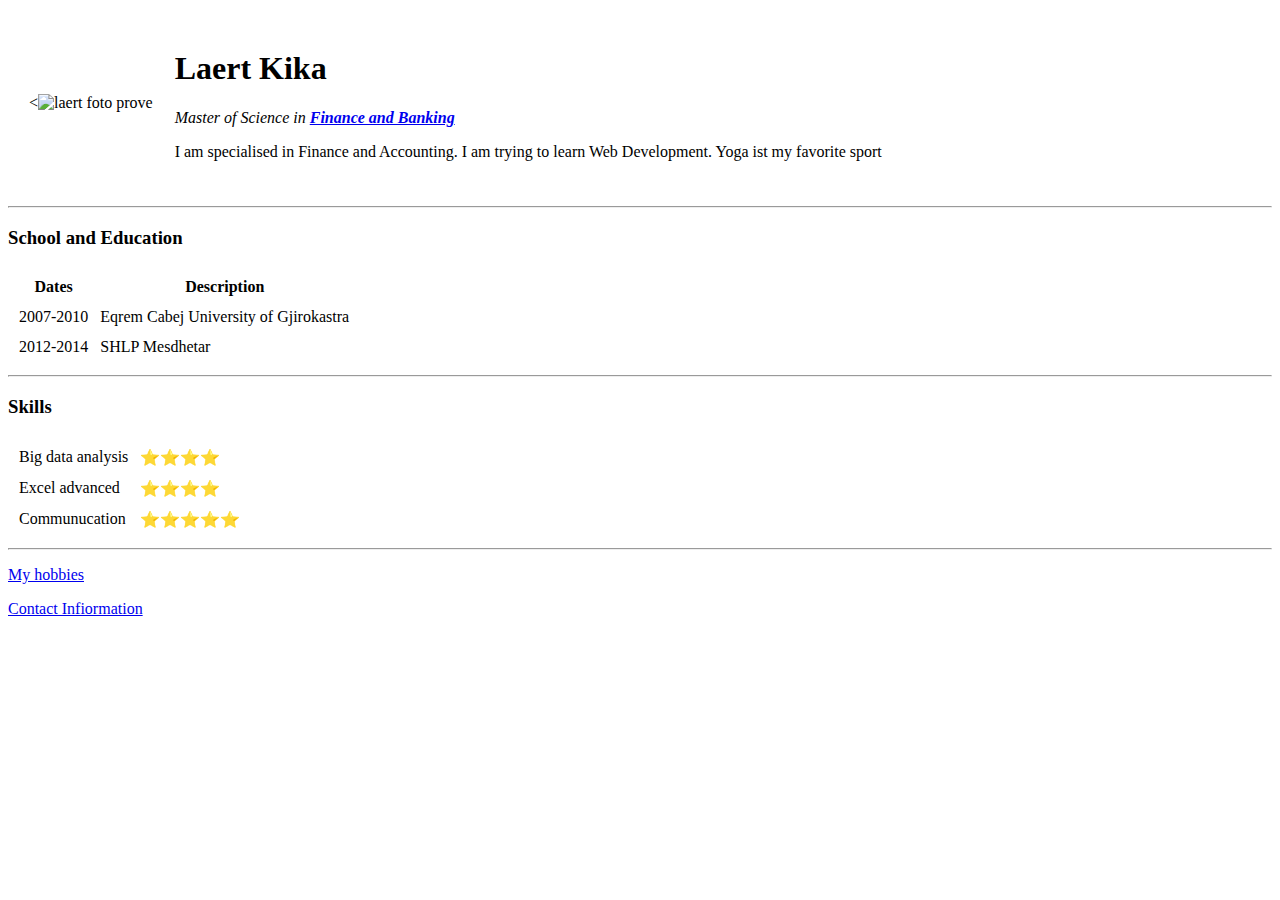
==== index.html @ 299621db "Add initial files for cv webseit" ====
<!DOCTYPE html>
<html lang="en" dir="ltr">

<head>
  <meta charset="utf-8">
  <title>💩Kika's Personal Webseite</title>
</head>

<body>
  <table cellspacing="20">
    <tr>
      <td>
        <<img src="C:\Users\User\Desktop\_udemy_training\web_development_2021\Web Development\HTML - Personal Webseite\goku .png" alt="laert foto prove" <width="100" height="150">
      </td>
      <td>
        <h1>Laert Kika</h1>
        <p> <em>Master of Science in <strong><a href="https://uogj.edu.al/">Finance and Banking</a></strong></em> </p>
        <p>I am specialised in Finance and Accounting. I am trying to learn Web Development. Yoga ist my favorite sport</p>
      </td>

    </tr>
  </table>
  <hr>

  <h3>School and Education</h3>
  <table cellspacing="10">
    <thead>
      <tr>
        <th>Dates</th>
        <th>Description</th>
      </tr>
    </thead>
    <tbody>
      <tr>
        <td>2007-2010</td>
        <td>Eqrem Cabej University of Gjirokastra</td>
      </tr>
      <tr>
        <td>2012-2014</td>
        <td>SHLP Mesdhetar</td>
      </tr>
    </tbody>
    <tfoot>

    </tfoot>

  </table>
  <hr>
  <h3>Skills</h3>
  <table cellspacing ="10">
    <tr>
      <td>Big data analysis</td>
      <td>⭐⭐⭐⭐</td>
    </tr>
    <tr>
      <td>Excel advanced</td>
      <td>⭐⭐⭐⭐</td>
    <tr>
      <td>Communucation</td>
      <td>⭐⭐⭐⭐⭐</td>
    </tr>
    </tr>
  </table>
  <hr>

  <p><a href="myhobbies.html">My hobbies</a></p>
  <p><a href="contactdata.html">Contact Infiormation</a></p>

</body>


</html>
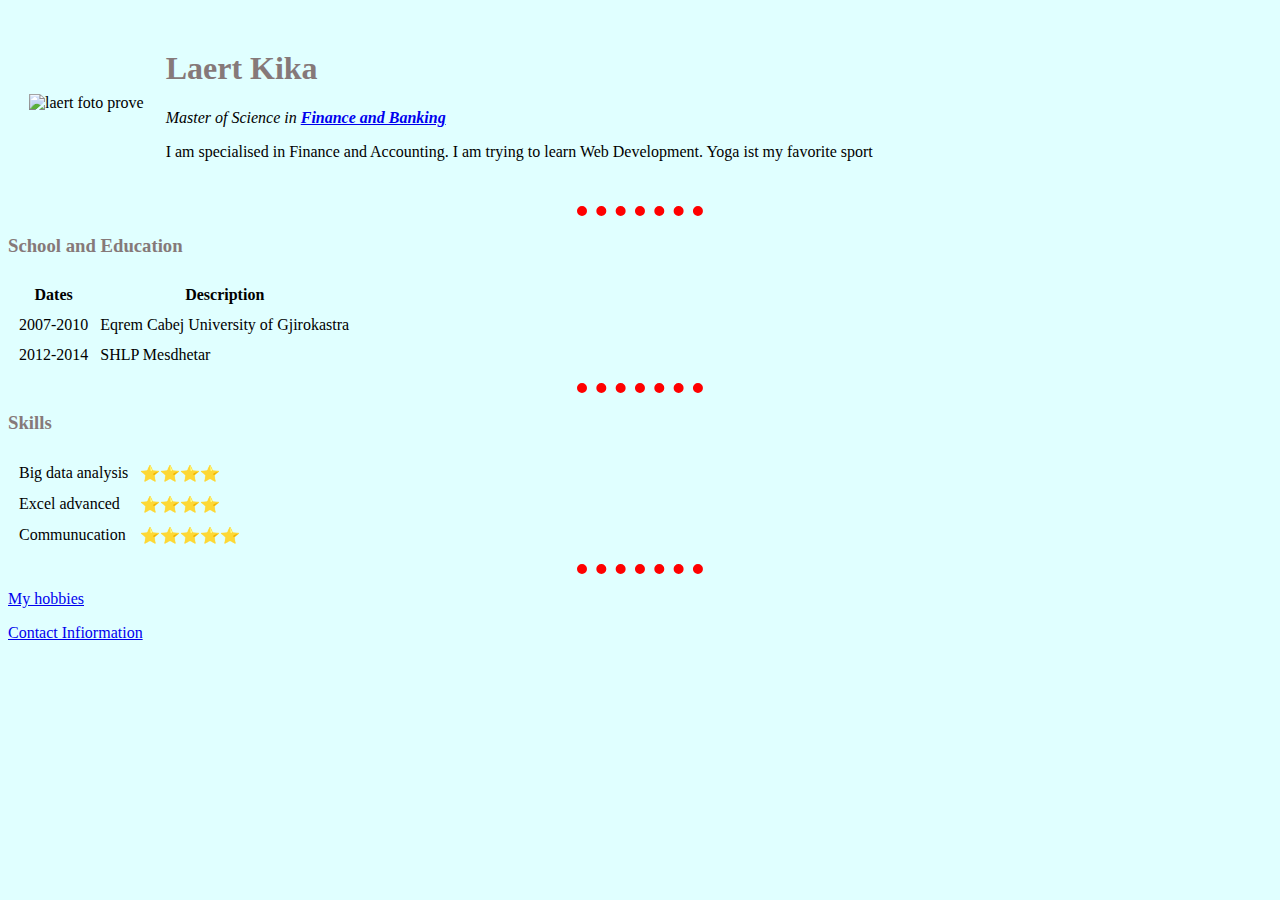
==== commit 02950300: "add again file after update" ====
--- a/index.html
+++ b/index.html
@@ -4,67 +4,68 @@
 <head>
   <meta charset="utf-8">
   <title>💩Kika's Personal Webseite</title>
+
+<link rel="stylesheet" href="style.css">
 </head>
 
-<body>
-  <table cellspacing="20">
+<table cellspacing="20">
+  <tr>
+    <td>
+      <img src="C:\Users\User\Desktop\_udemy_training\web_development_2021\Web Development\HTML - Personal Webseite\goku .png" alt="laert foto prove" <width="100" height="150">
+    </td>
+    <td>
+      <h1>Laert Kika</h1>
+      <p> <em>Master of Science in <strong><a href="https://uogj.edu.al/">Finance and Banking</a></strong></em> </p>
+      <p>I am specialised in Finance and Accounting. I am trying to learn Web Development. Yoga ist my favorite sport</p>
+    </td>
+
+  </tr>
+</table>
+<hr>
+
+<h3>School and Education</h3>
+<table cellspacing="10">
+  <thead>
     <tr>
-      <td>
-        <<img src="C:\Users\User\Desktop\_udemy_training\web_development_2021\Web Development\HTML - Personal Webseite\goku .png" alt="laert foto prove" <width="100" height="150">
-      </td>
-      <td>
-        <h1>Laert Kika</h1>
-        <p> <em>Master of Science in <strong><a href="https://uogj.edu.al/">Finance and Banking</a></strong></em> </p>
-        <p>I am specialised in Finance and Accounting. I am trying to learn Web Development. Yoga ist my favorite sport</p>
-      </td>
-
+      <th>Dates</th>
+      <th>Description</th>
     </tr>
-  </table>
-  <hr>
-
-  <h3>School and Education</h3>
-  <table cellspacing="10">
-    <thead>
-      <tr>
-        <th>Dates</th>
-        <th>Description</th>
-      </tr>
-    </thead>
-    <tbody>
-      <tr>
-        <td>2007-2010</td>
-        <td>Eqrem Cabej University of Gjirokastra</td>
-      </tr>
-      <tr>
-        <td>2012-2014</td>
-        <td>SHLP Mesdhetar</td>
-      </tr>
-    </tbody>
-    <tfoot>
-
-    </tfoot>
-
-  </table>
-  <hr>
-  <h3>Skills</h3>
-  <table cellspacing ="10">
+  </thead>
+  <tbody>
     <tr>
-      <td>Big data analysis</td>
-      <td>⭐⭐⭐⭐</td>
+      <td>2007-2010</td>
+      <td>Eqrem Cabej University of Gjirokastra</td>
     </tr>
     <tr>
-      <td>Excel advanced</td>
-      <td>⭐⭐⭐⭐</td>
-    <tr>
-      <td>Communucation</td>
-      <td>⭐⭐⭐⭐⭐</td>
+      <td>2012-2014</td>
+      <td>SHLP Mesdhetar</td>
     </tr>
-    </tr>
-  </table>
-  <hr>
+  </tbody>
+  <tfoot>
 
-  <p><a href="myhobbies.html">My hobbies</a></p>
-  <p><a href="contactdata.html">Contact Infiormation</a></p>
+  </tfoot>
+
+</table>
+<hr>
+<h3>Skills</h3>
+<table cellspacing="10">
+  <tr>
+    <td>Big data analysis</td>
+    <td>⭐⭐⭐⭐</td>
+  </tr>
+  <tr>
+    <td>Excel advanced</td>
+    <td>⭐⭐⭐⭐</td>
+  <tr>
+    <td>Communucation</td>
+    <td>⭐⭐⭐⭐⭐</td>
+  </tr>
+  </tr>
+</table>
+<hr>
+
+<p><a href="myhobbies.html">My hobbies</a></p>
+<p><a href="contactdata.html">Contact Infiormation</a></p>
 
 </body>
 
--- a/style.css
+++ b/style.css
@@ -0,0 +1,19 @@
+body {
+  background-color: #e0ffff;
+}
+
+hr {
+  border-style: none;
+  border-top-style: dotted;
+  border-width: 10px;
+  border-color: red;
+  width: 10%
+}
+
+h1 {
+  color: #867979;
+}
+
+h3 {
+  color: #867979;
+}
